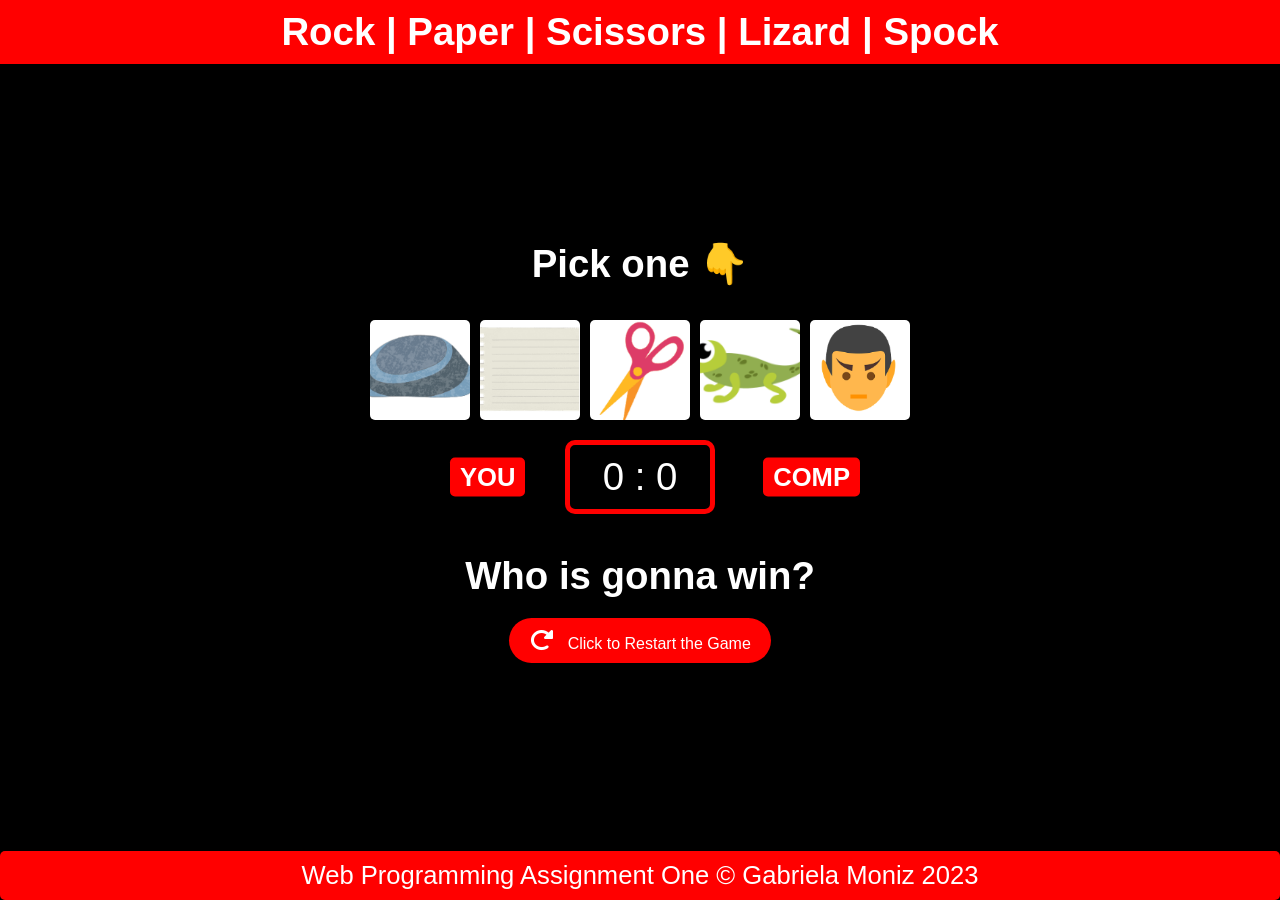
==== index.html @ e613aecb "Move rockpaper.html to root or docs directory" ====
<!DOCTYPE html>
<html lang="en">
    <head>
        <title>Rock Paper Scissors Lizard Spock Game</title>
        <meta charset="utf-8">
        <!-- Viewport width to the device width for better mobile experience-->
        <meta name="viewport" content="width=device-width"/>
           
        <!-- Font Awesome -->
        <link rel="stylesheet" href="https://cdnjs.cloudflare.com/ajax/libs/font-awesome/6.0.0-beta3/css/all.min.css"> 

        <!-- Link to CSS stylesheet-->
        <link href="../css/rockpaper.css" rel="stylesheet">
    </head>
    <body>
        <!-- Page header-->
        <header>
            <h1>Rock | Paper | Scissors | Lizard | Spock</h1>
        </header>

        <!-- Action message for the user to pick an option-->
        <p id="action-msg">Pick one &#128071;</p>
           
           <div class="options">
                <!-- Add options for rock, paper, scissors, lizard and spock-->
                <div class="option" id="r">
                    <img src="../images/rock.png" alt="">
                </div>
                <div class="option" id="p">
                    <img src="../images/paper.png" alt="">
                 </div>
                <div class="option" id="s">
                    <img src="../images/scissors.png" alt="">
                </div>
                <div class="option" id="l">
                     <img src="../images/lizard.png" alt="">
                </div>
                <div class="option" id="k">
                    <img src="../images/spock.png" alt="">
                </div>
            </div>
                <!-- Score table to show the user's and computer's scores -->
                 <div class="score-table">
                    <!--Add labels for the user and the computer-->
                    <div id="user-label" class="tag">YOU</div>
                    <div id="computer-label" class="tag">COMP</div>
                    <span id="user-score">0</span> : <span id="computer-score">0</span>
                </div>
               
               <div class="result">
                <!--Display the result of the game-->
                <p>Who is gonna win?</p>
               </div>

              <!-- Restart game -->
            <div class="restart-button-container">
                <button class="restart-button" onclick="restartGame()">
                    <!-- Restart icon and text -->
                    <span class="icon-text">
                        <!-- Font Awesome restart icon -->
                        <i class="fas fa-redo-alt restart-icon"></i>
                        <!-- Restart text -->
                        <span class="button-text">Click to Restart the Game</span>
                    </span>
                </button>
            </div>

               <footer>
                <p> Web Programming Assignment One &copy; Gabriela Moniz 2023</p>
            </footer>
              
               <!--Link to the Javascript file-->
               <script src="../js/rockpaper.js"></script>
       
        </body>
</html>
---- css/rockpaper.css ----
/*
File: rockpaper.css
Description: Styles for Rock Paper Scissors Lizard Spock game
Author: Gabriela Moniz
Date: March 4, 2023
*/

/* Default margin, padding, and box-sizing for all elements */
* {
    margin: 0;
    padding: 0;
    box-sizing: border-box; /* padding and border are included in the element's total width and height */
}

/* body of the page */
body {
    background-color: #000; 
    font-family: 'Lucida Sans', sans-serif; 
    color: white; 
    display: flex; /*  flexbox layout */
    flex-direction: column; /* child elements in a column */
    align-items: center; /* child elements centered horizontally */
    justify-content: center; /* child elements centered vertically */
    min-height: 100vh; /* body takes the full height of the viewport */
    padding: 0; /* default padding removed*/
    margin: 0; /* default margin removed */
    position: relative; /* relative position for proper footer positioning */
}

/* header with a red background and centered text */
header {
    background: #ff0000; 
    padding: 10px; 
    width: 100%; /* header full width */
    position: fixed; /* header to the top of the viewport */
    top: 0; 
    left: 0; 
    z-index: 1; /* header will appear above other content */
}

/* main header title */
header > h1 {
    color: white; 
    text-align: center; 
    font-family: 'Lucida Sans', sans-serif; 
    font-size: 3vw; /* font size relative to viewport width */
}

/* action message */
#action-msg {
    text-align: center;
    color: white;
    font-weight: bold;
    font-size: 3vw; 
    margin: 3px 0;
}

/* container for option images */
.options {
    margin-top: 30px; /* add top margin to position below the header */
    display: flex; 
    justify-content: center; 
    align-items: center; 
    flex-wrap: wrap; 
    gap: 10px; 
}

/* individual option elements */
.option {
    cursor: pointer; /* show pointer cursor on hover */
    transition: transform 0.3s, border 0.3s; /* animate transform and border changes */
    display: flex; 
    align-items: center; 
    justify-content: center; 
}

/* images within option elements */
.option img {
    width: 100px; 
    height: 100px; 
    object-fit: cover; /* image covers the container while maintaining aspect ratio */
    border-radius: 5px; /* rounded corners to images */
    transition: border 0.3s; /* animate border changes */
}

/* scaling effect on hover */
.option:hover {
    transform: scale(1.1); /* enlarge the element when hovered */
}

/* red border to the image when clicked */
.option:active img {
    border: 5px solid #ff0000; /* red border around the image when the option is clicked */
}

/* the score table */
.score-table {
    margin: 20px auto; 
    border: 5px solid #ff0000; /* red border around the table */
    width: auto; 
    min-width: 150px; 
    height: auto; 
    color: white; 
    font-size: 3vw; 
    border-radius: 10px; 
    text-align: center; 
    padding: 10px 15px; 
    font-family: 'Lucida Sans', sans-serif; 
    position: relative; 
}

/* user and computer labels */
.tag {
    background: #ff0000; 
    font-size: 2vw; 
    font-weight: bold; 
    color: white; 
    border-radius: 5px; 
    padding: 5px 10px; 
    font-family: 'Lucida Sans', sans-serif; 
    position: absolute; 
}

/* user label on the left of the score table */
#user-label {
    top: 50%; /* vertically center the label */
    left: -120px; /* position to the left of the score table */
    transform: translateY(-50%); /* label vertically centered*/
}

/* label to the right of the score table */
#computer-label {
    top: 50%; 
    right: -150px; /* position to the right of the score table */
    transform: translateY(-50%); 
}

/* result display  */
.result {
    font-size: 3vw; 
    color: white;
    margin-top: 20px;
}

/* result paragraph */
.result > p {
    text-align: center;
    font-weight: bold;
    font-family: 'Lucida Sans', sans-serif;
    font-size: 3vw; 
}

/*  footer */
footer {
    position: absolute; 
    bottom: 0; 
    left: 0; 
    width: 100%; /* footer full width */
    padding: 10px; 
    background-color: #ff0000; 
    color: white; 
    text-align: center; 
    font-family: 'Lucida Sans', sans-serif; 
    font-size: 2vw; 
    border-radius: 5px; 
    box-sizing: border-box; 
}

/* restart button container */
.restart-button-container {
    margin-top: 20px; 
    text-align: center; 
}

/* restart button */
.restart-button {
    background-color: #ff0000; 
    color: white; 
    border: none; 
    padding: 10px 20px; 
    border-radius: 50px;
    display: flex; 
    align-items: center; 
    justify-content: center; 
    font-family: 'Lucida Sans', sans-serif; 
    font-size: 1em; 
    cursor: pointer; /* pointer cursor on hover */
    transition: background-color 0.3s; /* background color transition */
}
.restart-icon {
    font-size: 1.5em; 
    margin-right: 10px;
}
.button-text {
    font-size: 1em;
}
.restart-button:hover {
    background-color: #cc0000; /* darker red when hovered */
}

/* screens up to 768px wide */
@media (max-width: 768px) {
    header > h1, #action-msg, .score-table, .result {
        font-size: 6vw; 
    }

    .option img {
        width: 60px; 
        height: 60px; 
    }

    .tag {
        font-size: 3vw; 
    }

    footer {
        font-size: 3vw; 
    }
}

/* screens up to 480px wide */
@media (max-width: 480px) {
    .option img {
        width: 50px; 
        height: 50px; 
    }

    .score-table {
        padding: 5px 10px; 
    }

    .tag {
        font-size: 3vw; 
        margin: 0 5px; 
    }

    footer {
        font-size: 4vw; 
    }
}
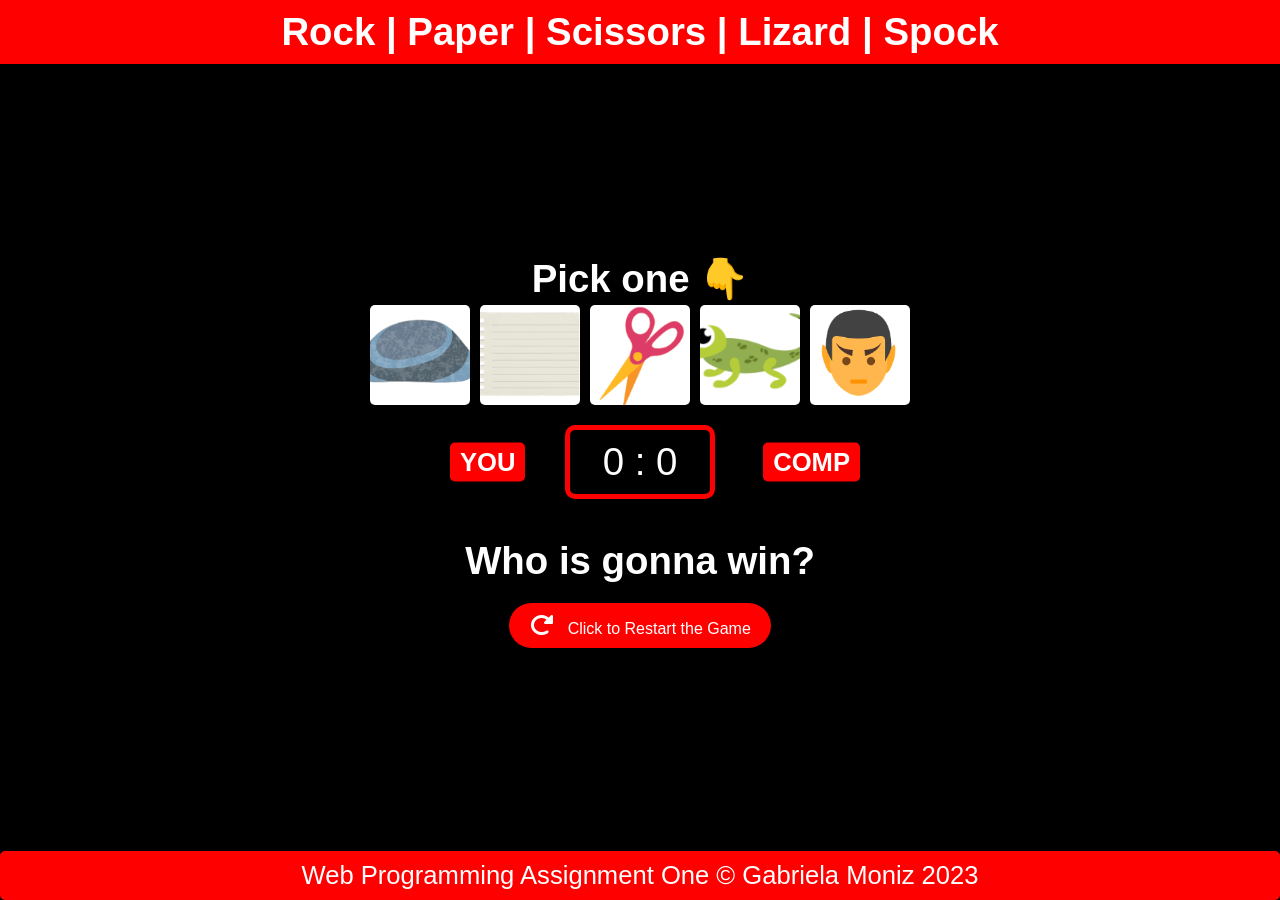
==== commit eaa59cc8: "Fix paths for GitHub Pages deployment" ====
--- a/index.html
+++ b/index.html
@@ -11,7 +11,7 @@
         <link rel="stylesheet" href="https://cdnjs.cloudflare.com/ajax/libs/font-awesome/6.0.0-beta3/css/all.min.css"> 
 
         <!-- Link to CSS stylesheet-->
-        <link href="../css/rockpaper.css" rel="stylesheet">
+        <link href="css/rockpaper.css" rel="stylesheet">
     </head>
     <body>
         <!-- Page header-->
@@ -25,19 +25,19 @@
            <div class="options">
                 <!-- Add options for rock, paper, scissors, lizard and spock-->
                 <div class="option" id="r">
-                    <img src="../images/rock.png" alt="">
+                    <img src="images/rock.png" alt="">
                 </div>
                 <div class="option" id="p">
-                    <img src="../images/paper.png" alt="">
+                    <img src="images/paper.png" alt="">
                  </div>
                 <div class="option" id="s">
-                    <img src="../images/scissors.png" alt="">
+                    <img src="images/scissors.png" alt="">
                 </div>
                 <div class="option" id="l">
-                     <img src="../images/lizard.png" alt="">
+                     <img src="images/lizard.png" alt="">
                 </div>
                 <div class="option" id="k">
-                    <img src="../images/spock.png" alt="">
+                    <img src="images/spock.png" alt="">
                 </div>
             </div>
                 <!-- Score table to show the user's and computer's scores -->
@@ -71,7 +71,7 @@
             </footer>
               
                <!--Link to the Javascript file-->
-               <script src="../js/rockpaper.js"></script>
+               <script src="js/rockpaper.js"></script>
        
         </body>
 </html>
--- a/css/rockpaper.css
+++ b/css/rockpaper.css
@@ -9,7 +9,7 @@
 * {
     margin: 0;
     padding: 0;
-    box-sizing: border-box; /* padding and border are included in the element's total width and height */
+    box-sizing: border-box; 
 }
 
 /* body of the page */
@@ -17,25 +17,25 @@
     background-color: #000; 
     font-family: 'Lucida Sans', sans-serif; 
     color: white; 
-    display: flex; /*  flexbox layout */
-    flex-direction: column; /* child elements in a column */
-    align-items: center; /* child elements centered horizontally */
-    justify-content: center; /* child elements centered vertically */
-    min-height: 100vh; /* body takes the full height of the viewport */
-    padding: 0; /* default padding removed*/
-    margin: 0; /* default margin removed */
-    position: relative; /* relative position for proper footer positioning */
+    display: flex; 
+    flex-direction: column; 
+    align-items: center; 
+    justify-content: center; 
+    min-height: 100vh; 
+    padding: 0; 
+    margin: 0; 
+    position: relative; 
 }
 
 /* header with a red background and centered text */
 header {
     background: #ff0000; 
     padding: 10px; 
-    width: 100%; /* header full width */
-    position: fixed; /* header to the top of the viewport */
+    width: 100%; 
+    position: fixed; 
     top: 0; 
     left: 0; 
-    z-index: 1; /* header will appear above other content */
+    z-index: 1; 
 }
 
 /* main header title */
@@ -43,7 +43,7 @@
     color: white; 
     text-align: center; 
     font-family: 'Lucida Sans', sans-serif; 
-    font-size: 3vw; /* font size relative to viewport width */
+    font-size: 3vw; 
 }
 
 /* action message */
@@ -56,8 +56,7 @@
 }
 
 /* container for option images */
-.options {
-    margin-top: 30px; /* add top margin to position below the header */
+.options {/* add top margin to position below the header */
     display: flex; 
     justify-content: center; 
     align-items: center; 
@@ -67,8 +66,8 @@
 
 /* individual option elements */
 .option {
-    cursor: pointer; /* show pointer cursor on hover */
-    transition: transform 0.3s, border 0.3s; /* animate transform and border changes */
+    cursor: pointer; 
+    transition: transform 0.3s, border 0.3s; 
     display: flex; 
     align-items: center; 
     justify-content: center; 
@@ -78,28 +77,28 @@
 .option img {
     width: 100px; 
     height: 100px; 
-    object-fit: cover; /* image covers the container while maintaining aspect ratio */
-    border-radius: 5px; /* rounded corners to images */
-    transition: border 0.3s; /* animate border changes */
+    object-fit: cover; 
+    border-radius: 5px; 
+    transition: border 0.3s; 
 }
 
 /* scaling effect on hover */
 .option:hover {
-    transform: scale(1.1); /* enlarge the element when hovered */
+    transform: scale(1.1); 
 }
 
 /* red border to the image when clicked */
 .option:active img {
-    border: 5px solid #ff0000; /* red border around the image when the option is clicked */
+    border: 5px solid #ff0000; 
 }
 
 /* the score table */
 .score-table {
     margin: 20px auto; 
-    border: 5px solid #ff0000; /* red border around the table */
-    width: auto; 
+    border: 5px solid #ff0000; 
+    width: auto;
     min-width: 150px; 
-    height: auto; 
+    height: auto;
     color: white; 
     font-size: 3vw; 
     border-radius: 10px; 
@@ -108,6 +107,7 @@
     font-family: 'Lucida Sans', sans-serif; 
     position: relative; 
 }
+
 
 /* user and computer labels */
 .tag {
@@ -123,15 +123,15 @@
 
 /* user label on the left of the score table */
 #user-label {
-    top: 50%; /* vertically center the label */
-    left: -120px; /* position to the left of the score table */
-    transform: translateY(-50%); /* label vertically centered*/
+    top: 50%; 
+    left: -120px; 
+    transform: translateY(-50%); 
 }
 
 /* label to the right of the score table */
 #computer-label {
     top: 50%; 
-    right: -150px; /* position to the right of the score table */
+    right: -150px; 
     transform: translateY(-50%); 
 }
 
@@ -184,8 +184,8 @@
     justify-content: center; 
     font-family: 'Lucida Sans', sans-serif; 
     font-size: 1em; 
-    cursor: pointer; /* pointer cursor on hover */
-    transition: background-color 0.3s; /* background color transition */
+    cursor: pointer; 
+    transition: background-color 0.3s; 
 }
 .restart-icon {
     font-size: 1.5em; 
@@ -195,7 +195,7 @@
     font-size: 1em;
 }
 .restart-button:hover {
-    background-color: #cc0000; /* darker red when hovered */
+    background-color: #cc0000; 
 }
 
 /* screens up to 768px wide */
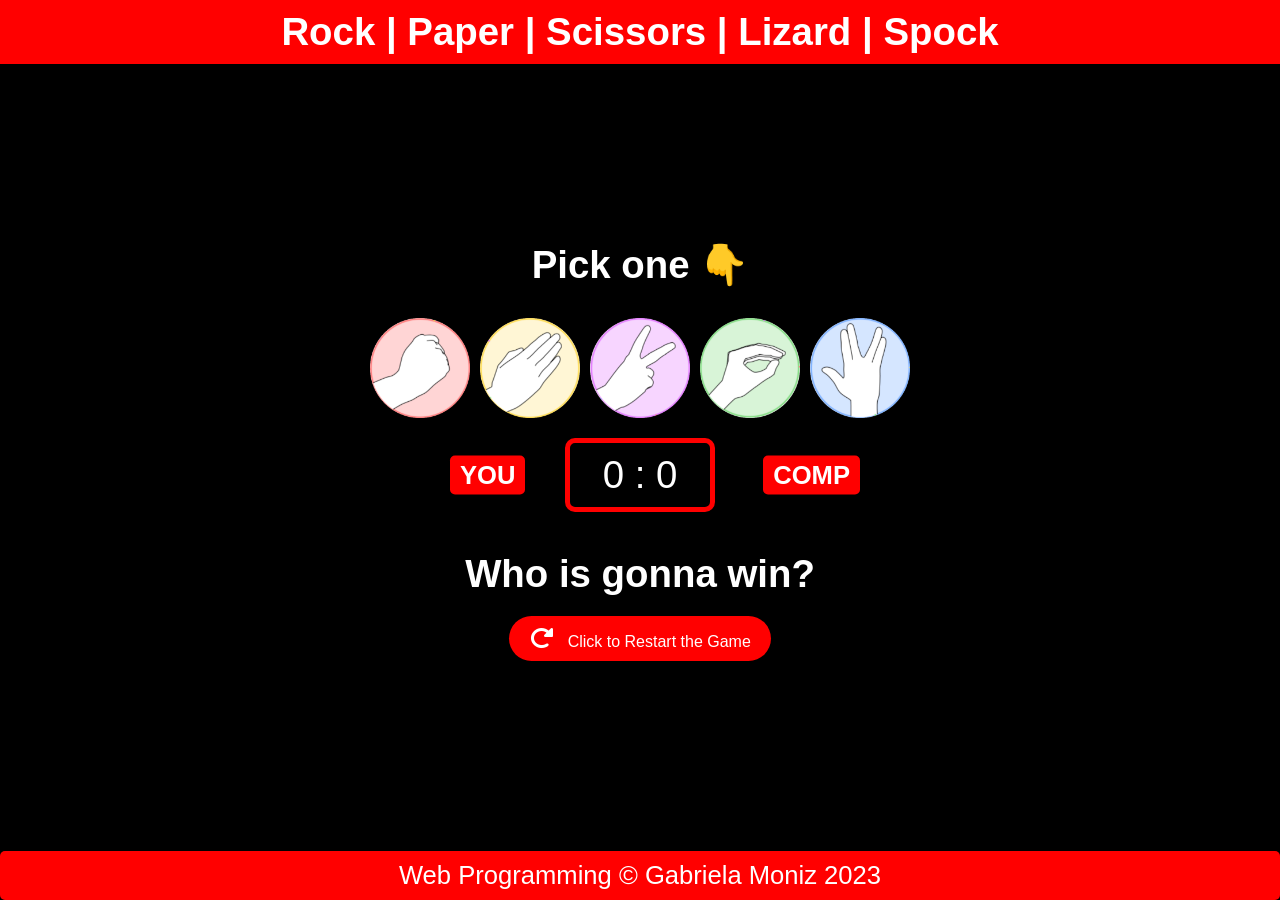
==== commit 43486163: "Footer text changed" ====
--- a/index.html
+++ b/index.html
@@ -67,7 +67,7 @@
             </div>
 
                <footer>
-                <p> Web Programming Assignment One &copy; Gabriela Moniz 2023</p>
+                <p> Web Programming &copy; Gabriela Moniz 2023</p>
             </footer>
               
                <!--Link to the Javascript file-->
--- a/css/rockpaper.css
+++ b/css/rockpaper.css
@@ -52,7 +52,7 @@
     color: white;
     font-weight: bold;
     font-size: 3vw; 
-    margin: 3px 0;
+    margin: 3px 0 30px 0; 
 }
 
 /* container for option images */
